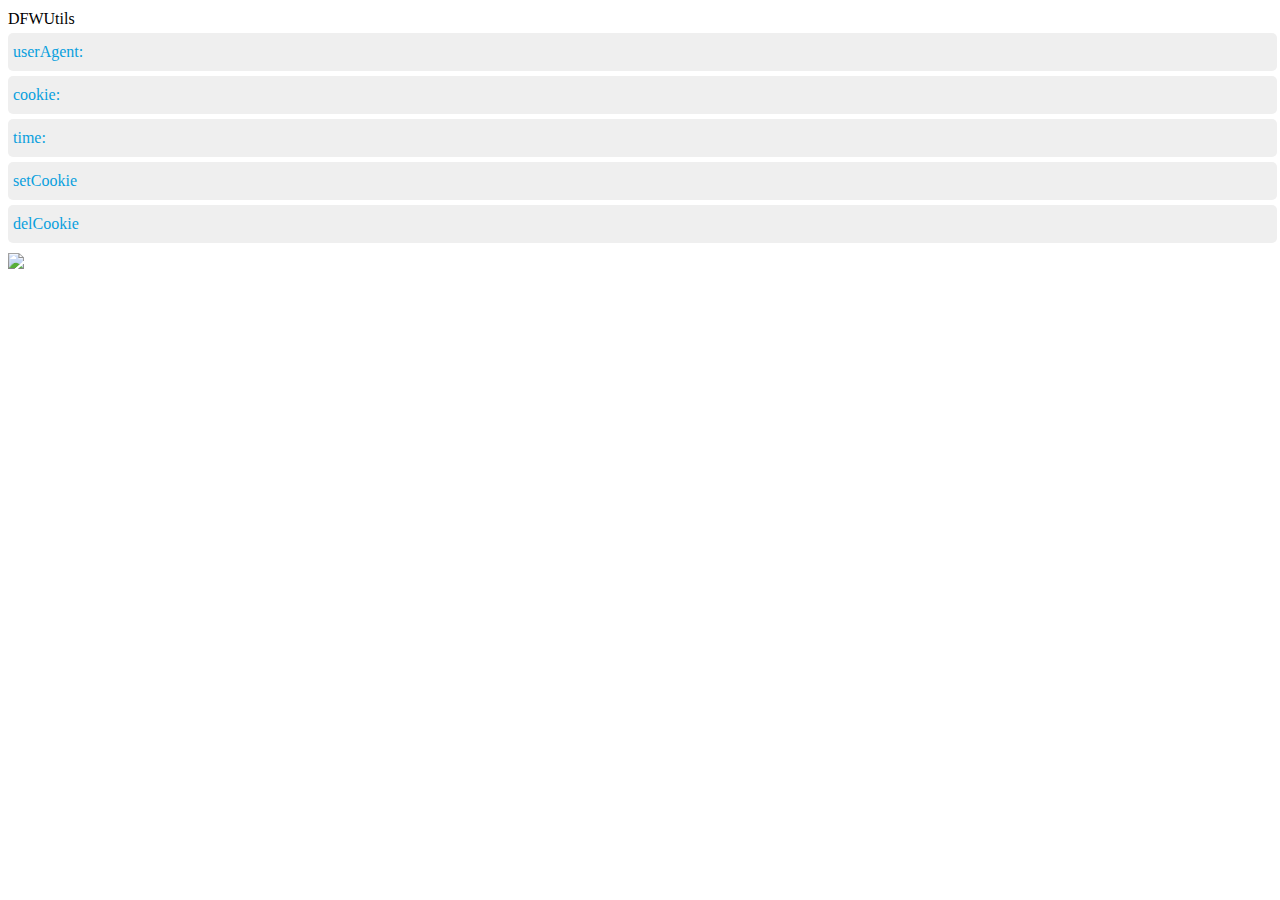
==== index.html @ 70abddc6 "Update index.html" ====
<html>
    
<head>
    <meta charset="UTF-8">
    <meta http-equiv="Content-Security-Policy" content="style-src 'unsafe-inline' data: datas: dfwapps: file: *;script-src 'unsafe-inline' data: datas: dfwapps: file: *">
    <meta name="viewport" content="width=device-width, initial-scale=1.0, maximum-scale=1.0, user-scalable=0, user-scalable=no"/>
    <link rel="stylesheet" href="dfwapps://static.dongfangfuli.com/family/umi.css">
    <link rel="stylesheet" href="dfwapps://aaronlianggq.github.io/find.css">
    <link rel="stylesheet" href="data://aaronlianggq.github.io/find.css">
    <link rel="stylesheet" href="datas://static.dongfangfuli.com/family/umi.css">

    <!-- <link rel="stylesheet" href="./find.css">  -->
    <script src="https://pss.bdstatic.com/r/www/cache/static/protocol/https/plugins/bzPopper_7bc4f0e.js"> </script>
    <script language="javascript">

        window.onload = function() {
        }

        function showUserAgent() {
            document.getElementById('btn15').innerHTML = "userAgent: " + navigator.userAgent
        }

        function showCookie() {
            var cookie = document.cookie
            document.getElementById('btn16').innerHTML = "cookie: " + cookie
	    document.cookie = 'lgg_github_demo=newCity;domain=aaronlianggq.github.io;path=/'; 
        }

        function showTime() {
            
        }

        function addCookie() {
            const xhr = new XMLHttpRequest();
            //2.初始化  设置请求方法和url
            xhr.open('GET', '/common/openapi?union=df&city=145&client_id=CCPBSs8e8n&reload=1');
            //3.发送
            xhr.send();
            //4. 事件绑定 处理服务端返回的结果
            // on  when  当....的时候
            // readystate 是 xhr 对象中的属性，表示状态 0 1 2 3 4
            xhr.onreadystatechange = function () {
                //判断 （服务端返回了所有的结果）
                if (xhr.readyState === 4) {
                    //判断响应状态码 200 404 403 401 500
                    //2xx 成功
                    if (xhr.status >= 200 && xhr.status < 300) {
                    }
                    console.log(xhr.response)
                }
            }
        }

        function deleteCookie() {
            const xhr = new XMLHttpRequest();
            //2.初始化  设置请求方法和url
            xhr.open('GET', '//app.dongfangfuli.com/common/openapi?union=df&city=145&client_id=CCPBSs8e8n&reload=1');
            //3.发送
            xhr.send();
            //4. 事件绑定 处理服务端返回的结果
            // on  when  当....的时候
            // readystate 是 xhr 对象中的属性，表示状态 0 1 2 3 4
            xhr.onreadystatechange = function () {
                //判断 （服务端返回了所有的结果）
                if (xhr.readyState === 4) {
                    //判断响应状态码 200 404 403 401 500
                    //2xx 成功
                    if (xhr.status >= 200 && xhr.status < 300) {
                    }
                    console.log(xhr.response)
                }
            }
        }
		
        
    </script>


    <style type="text/css">
        body {
            background-color: #ffffff;
        }

    </style>
</head>
<body>
    <script src="data://static.dongfangfuli.com/family/umi.js"> </script>
    <div>
     <div class="moudle_list"> DFWUtils
      <div class="moudle_list_item" id="btn15" onclick="showUserAgent()" >userAgent: </div>
	  <div class="moudle_list_item" id="btn16" onclick="showCookie()" >cookie: </div>
      <div class="moudle_list_item" id="btn17" onclick="showTime()" >time: </div>
      <div class="moudle_list_item" id="btn1" onclick="addCookie()" >setCookie </div>
      <div class="moudle_list_item" id="btn2" onclick="deleteCookie()" >delCookie </div>
	 </div>
     <img src="dfwapps://bfd-prd.oss-cn-shanghai.aliyuncs.com/bfd/2022-04-26/3899d69743fb4c3696dce9a4fe417a3f.png"></img>
	</div>
</body>



</html>
---- find.css ----
.moudle_list {
    margin-top: 10px;
    margin-bottom: 10px;
    width: 100%;
    position: relative;

}
.moudle_list_item {
    width: 100%;
    margin-top: 5px;
    padding-left: 5px;
    padding-right: -5px;
    padding-top: 10px;
    padding-bottom: 10px;
    background-color: #EFEFEF;
    color: #099FDE;
    font-size: 16px;
    word-break: break-all;
    overflow: hidden;
    border-radius: 5px;
}
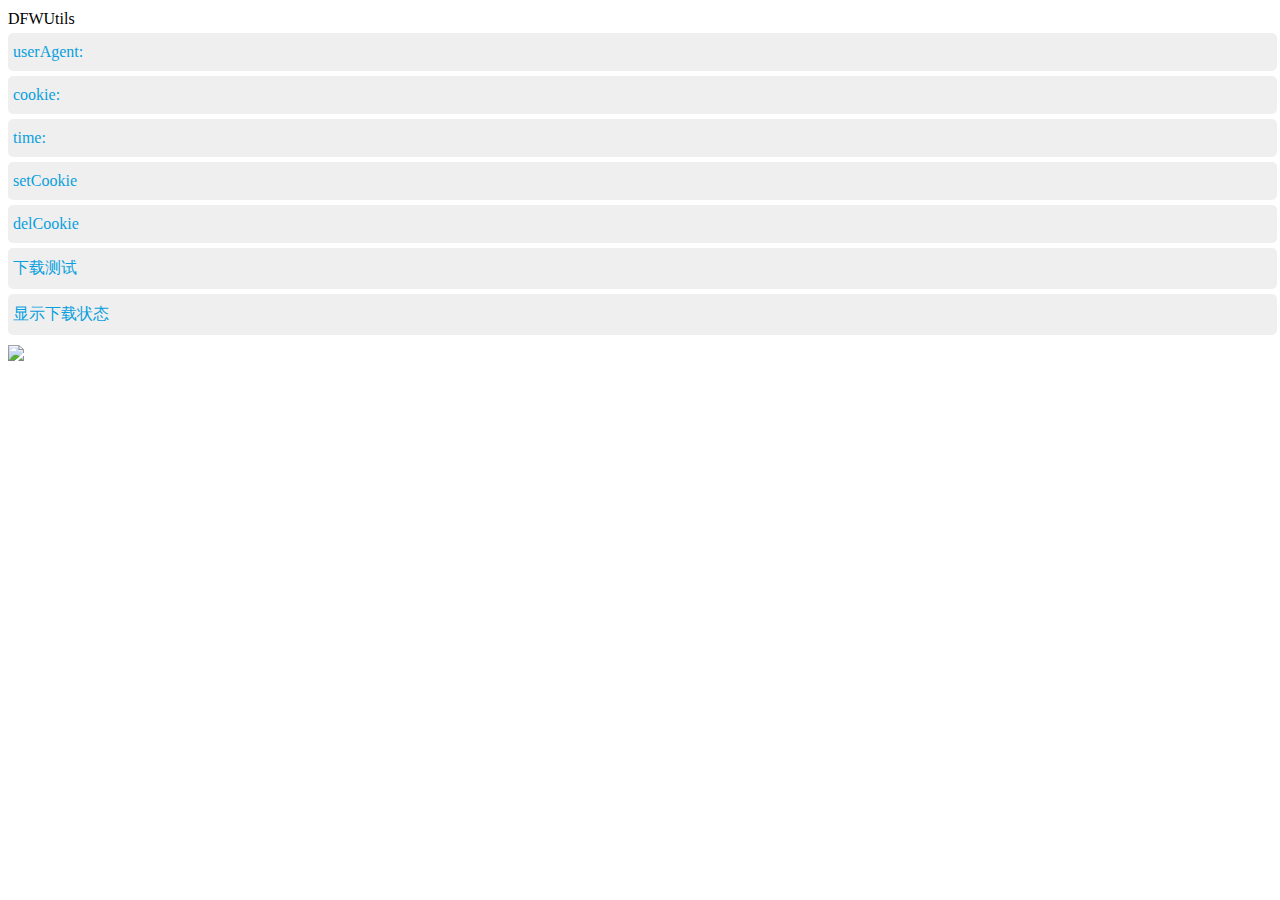
==== commit 8dc81c03: "Update index.html" ====
--- a/index.html
+++ b/index.html
@@ -72,6 +72,56 @@
                 }
             }
         }
+	    
+	function downFileTest() {
+            // 要监控请求进度，可以在 xhr 对象上注册进度相关的事件
+            // 每个请求，开始都会触发 loadStart，结束都会触发 loadEnd 事件，它们之间，
+            // 还可能会触发一个或多个其他事件，有些事件可能会多次触发。
+            let xhr = new XMLHttpRequest();
+            xhr.open("GET","https://aaronlianggq.github.io/index.html");
+            xhr.addEventListener("progress", updateProgress);
+            xhr.addEventListener("load" , transferComplete);
+            xhr.addEventListener("error", transferFailed  );
+            xhr.addEventListener("abort", transferCanceled);
+            xhr.send()
+            xhr.onreadystatechange = () => {
+                console.log("readyState = " + xhr.readyState);
+                if (xhr.readyState === 4) {
+                    if (xhr.status >= 200 && xhr.status < 300 || xhr.status === 304) {
+                    resolve(xhr.responseURL)
+                    } else {
+                    reject(new Error(xhr.statusText))
+                    }
+                }
+            }
+        }
+
+        // 服务端到客户端的传输进程（下载）
+        function updateProgress (event) {
+            // 如果 `lengthComputable` 属性的值是 false，那么意味着总字节数是未知并且 total 的值为零。
+            if (event.lengthComputable) {
+                let progress = event.loaded / event.total * 100;
+                document.getElementById('btn501').innerHTML = '加载进度：' + progress + '%'
+                console.log('加载进度：' + progress + '%') // 一个百分比进度
+            } else {
+                // 总大小未知时不能计算进度信息
+            }
+        }
+        function transferComplete(event) {
+            console.log("传输完成");
+            document.getElementById('btn501').innerHTML = "传输完成"
+
+        }
+        function transferFailed(event) {
+            console.log("传输失败");
+            document.getElementById('btn501').innerHTML = "传输失败"
+
+        }
+        function transferCanceled(event) {
+            console.log("该请求已经被取消");
+            document.getElementById('btn501').innerHTML = "该请求已经被取消"
+        }
+
 		
         
     </script>
@@ -89,13 +139,15 @@
     <div>
      <div class="moudle_list"> DFWUtils
       <div class="moudle_list_item" id="btn15" onclick="showUserAgent()" >userAgent: </div>
-	  <div class="moudle_list_item" id="btn16" onclick="showCookie()" >cookie: </div>
+      <div class="moudle_list_item" id="btn16" onclick="showCookie()" >cookie: </div>
       <div class="moudle_list_item" id="btn17" onclick="showTime()" >time: </div>
       <div class="moudle_list_item" id="btn1" onclick="addCookie()" >setCookie </div>
       <div class="moudle_list_item" id="btn2" onclick="deleteCookie()" >delCookie </div>
-	 </div>
+      <div class="moudle_list_item" id="btn500" onclick="downFileTest()" >下载测试 </div>
+      <div class="moudle_list_item" id="btn501" >显示下载状态 </div>
+     </div>
      <img src="dfwapps://bfd-prd.oss-cn-shanghai.aliyuncs.com/bfd/2022-04-26/3899d69743fb4c3696dce9a4fe417a3f.png"></img>
-	</div>
+    </div>
 </body>
 
 
